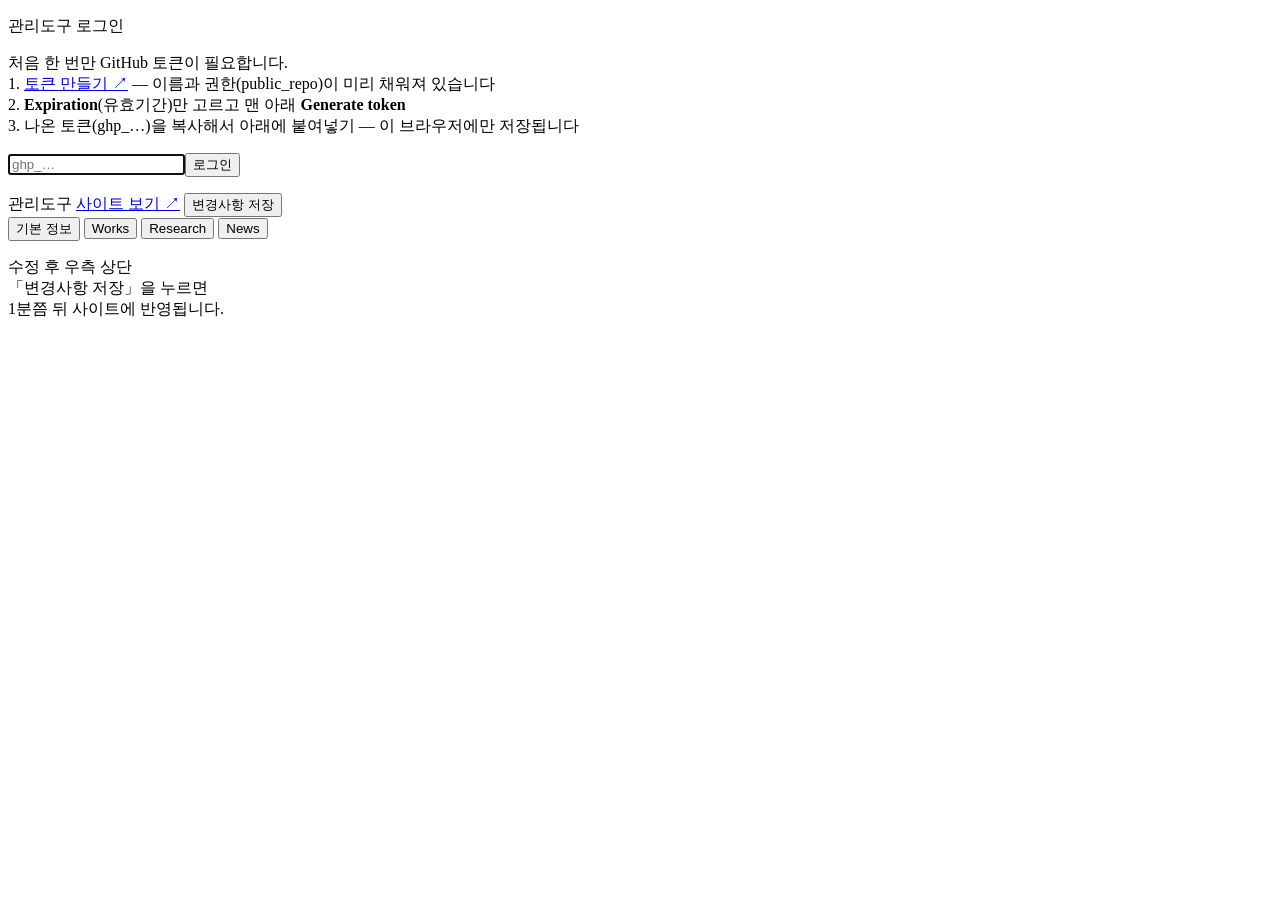
==== admin/index.html @ 360ccb95 "News 항목에 사진과 관련 작품 연결 추가 + SIGGRAPH Asia 2026 등록 - news[] 에 image(사진 한 장), related[](작품·연구 id) 필드 추가" ====
<!DOCTYPE html>
<html lang="ko">
<head>
  <meta charset="UTF-8">
  <meta name="viewport" content="width=device-width, initial-scale=1.0">
  <title>관리도구 — Portfolio</title>
  <meta name="robots" content="noindex, nofollow">
  <link rel="icon" href="../favicon.svg" type="image/svg+xml">
  <link rel="stylesheet" href="admin.css?v=7">
</head>
<body>
  <div id="offlineBanner" class="offline-banner" hidden>
    이 페이지는 로컬 서버가 필요합니다 — 사이트 폴더의 <b>관리도구.bat</b> 을 더블클릭해서 열어 주세요.
  </div>

  <header class="bar">
    <span class="bar-title">관리도구</span>
    <span id="saveStatus" class="save-status"></span>
    <span class="bar-spacer"></span>
    <a href="/" target="_blank" class="bar-link">사이트 보기 ↗</a>
    <button id="saveBtn" class="save-btn">변경사항 저장</button>
  </header>

  <nav class="side">
    <button data-view="basic" class="side-link">기본 정보</button>
    <button data-view="works" class="side-link">Works</button>
    <button data-view="studies" class="side-link">Research</button>
    <button data-view="news" class="side-link">News</button>
    <button data-view="deploy" class="side-link">배포</button>
    <p class="side-help">
      수정 후 반드시 우측 상단<br>「변경사항 저장」을 눌러 주세요.<br><br>
      저장하면 미리보기 탭을<br>새로고침해서 확인할 수 있습니다.<br><br>
      실제 사이트에 올리려면<br>「배포」 탭에서<br>반영하기를 누르세요.
    </p>
  </nav>

  <main id="main" class="main"></main>

  <!-- 관리도구 파일을 고치면 ?v= 숫자를 올린다 — GitHub Pages 는 10분 캐시라 안 올리면 옛 코드가 돈다 -->
  <script src="github.js?v=7"></script>
  <script src="admin.js?v=7"></script>
</body>
</html>
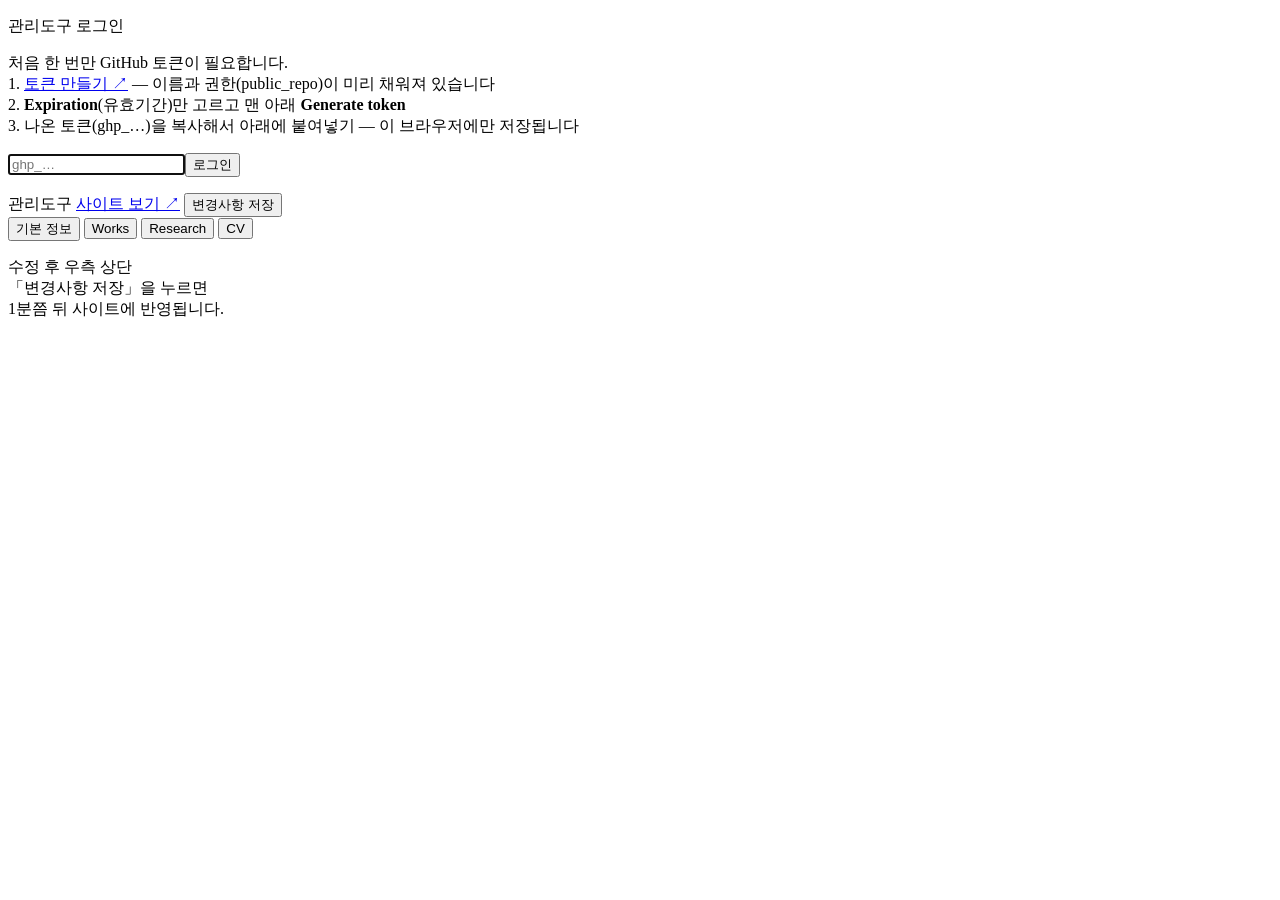
==== commit 1795d01d: "News 를 CV 페이지로 — 종류별로 묶고 About 의 학력·PDF 를 옮김 항목이 늘면서 "News" 라는 이름이 내용과 어긋났다(수상·장학이 대부분). 메뉴를 쪼개는 대신 " ====
--- a/admin/index.html
+++ b/admin/index.html
@@ -6,7 +6,7 @@
   <title>관리도구 — Portfolio</title>
   <meta name="robots" content="noindex, nofollow">
   <link rel="icon" href="../favicon.svg" type="image/svg+xml">
-  <link rel="stylesheet" href="admin.css?v=7">
+  <link rel="stylesheet" href="admin.css?v=10">
 </head>
 <body>
   <div id="offlineBanner" class="offline-banner" hidden>
@@ -25,7 +25,7 @@
     <button data-view="basic" class="side-link">기본 정보</button>
     <button data-view="works" class="side-link">Works</button>
     <button data-view="studies" class="side-link">Research</button>
-    <button data-view="news" class="side-link">News</button>
+    <button data-view="news" class="side-link">CV</button>
     <button data-view="deploy" class="side-link">배포</button>
     <p class="side-help">
       수정 후 반드시 우측 상단<br>「변경사항 저장」을 눌러 주세요.<br><br>
@@ -37,7 +37,7 @@
   <main id="main" class="main"></main>
 
   <!-- 관리도구 파일을 고치면 ?v= 숫자를 올린다 — GitHub Pages 는 10분 캐시라 안 올리면 옛 코드가 돈다 -->
-  <script src="github.js?v=7"></script>
-  <script src="admin.js?v=7"></script>
+  <script src="github.js?v=10"></script>
+  <script src="admin.js?v=10"></script>
 </body>
 </html>
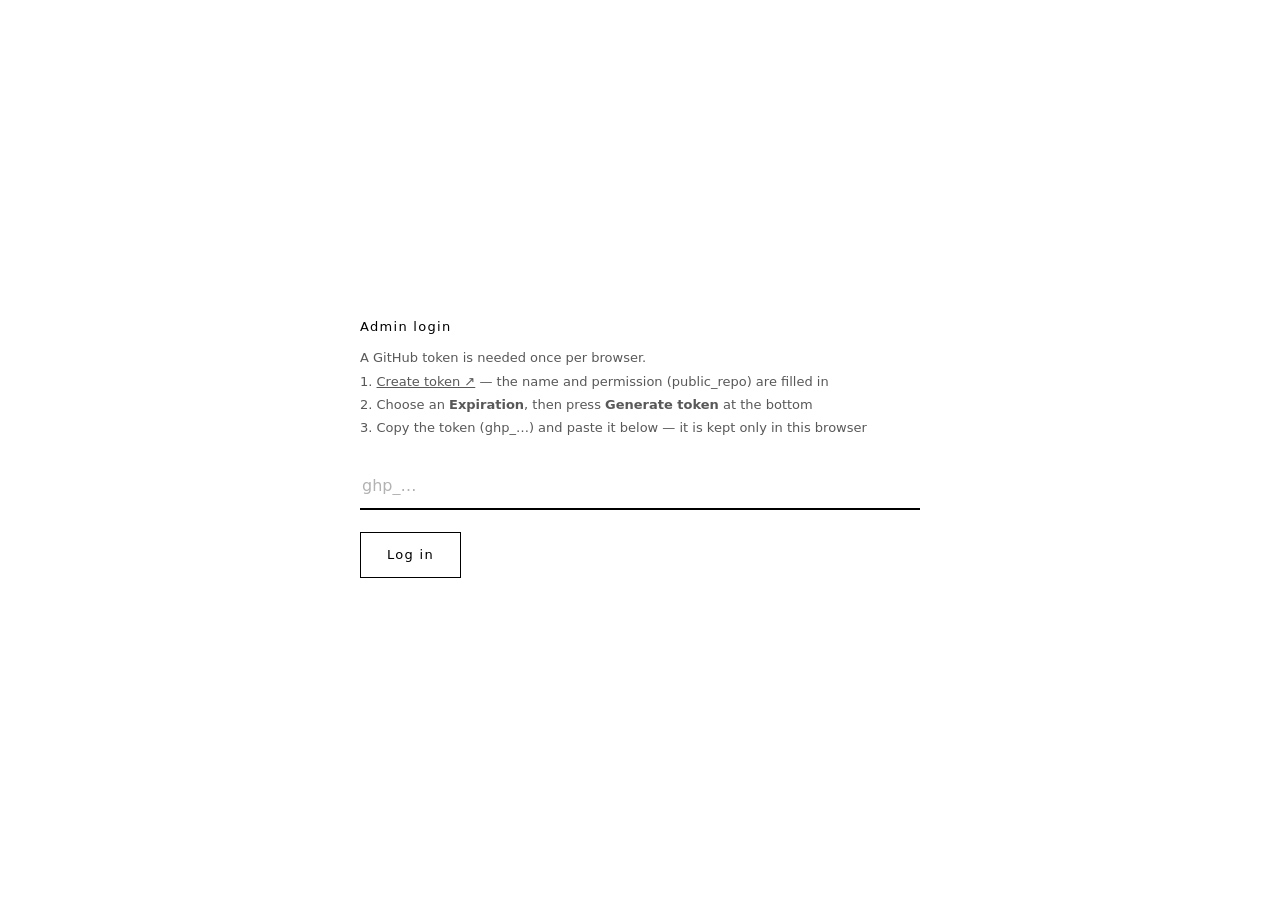
==== commit 48cd2c9a: "Admin mirrors the site: same header, same five-room menu, all English - Admin header and sidebar now" ====
--- a/admin/index.html
+++ b/admin/index.html
@@ -1,43 +1,47 @@
 <!DOCTYPE html>
-<html lang="ko">
+<html lang="en">
 <head>
   <meta charset="UTF-8">
   <meta name="viewport" content="width=device-width, initial-scale=1.0">
-  <title>관리도구 — Portfolio</title>
+  <title>Admin — Doyeon Lee Portfolio</title>
   <meta name="robots" content="noindex, nofollow">
   <link rel="icon" href="../favicon.svg" type="image/svg+xml">
-  <link rel="stylesheet" href="admin.css?v=10">
+  <link rel="stylesheet" href="admin.css?v=14">
 </head>
 <body>
-  <div id="offlineBanner" class="offline-banner" hidden>
-    이 페이지는 로컬 서버가 필요합니다 — 사이트 폴더의 <b>관리도구.bat</b> 을 더블클릭해서 열어 주세요.
-  </div>
+  <div id="banner" class="banner" hidden></div>
 
+  <!-- 사이트와 같은 틀 — 이름을 누르면 Home, 왼쪽은 사이트 메뉴와 같은 순서 -->
   <header class="bar">
-    <span class="bar-title">관리도구</span>
+    <button id="siteName" class="site-name" data-view="home">PORTFOLIO</button>
+    <span class="bar-tag">Admin</span>
     <span id="saveStatus" class="save-status"></span>
     <span class="bar-spacer"></span>
-    <a href="/" target="_blank" class="bar-link">사이트 보기 ↗</a>
-    <button id="saveBtn" class="save-btn">변경사항 저장</button>
+    <a id="siteLink" href="/" target="_blank" rel="noopener" class="bar-link">View site ↗</a>
+    <button id="saveBtn" class="save-btn">Save</button>
   </header>
 
-  <nav class="side">
-    <button data-view="basic" class="side-link">기본 정보</button>
+  <nav class="side" aria-label="Menu">
     <button data-view="works" class="side-link">Works</button>
     <button data-view="studies" class="side-link">Research</button>
-    <button data-view="news" class="side-link">CV</button>
-    <button data-view="deploy" class="side-link">배포</button>
-    <p class="side-help">
-      수정 후 반드시 우측 상단<br>「변경사항 저장」을 눌러 주세요.<br><br>
-      저장하면 미리보기 탭을<br>새로고침해서 확인할 수 있습니다.<br><br>
-      실제 사이트에 올리려면<br>「배포」 탭에서<br>반영하기를 누르세요.
-    </p>
+    <button data-view="cv" class="side-link">CV</button>
+    <button data-view="about" class="side-link">About</button>
+    <button data-view="contact" class="side-link">Contact</button>
+    <p class="side-help">Edit, then press Save<br>(top right, or Ctrl+S).<br><br>The live site updates<br>about a minute later.</p>
   </nav>
 
   <main id="main" class="main"></main>
 
+  <!-- 사이트와 같은 석고 입자 선 (활성 메뉴 선 · 이름표 아치) -->
+  <svg width="0" height="0" style="position:absolute" aria-hidden="true">
+    <filter id="grainEdge" x="-20%" y="-20%" width="140%" height="140%">
+      <feTurbulence type="fractalNoise" baseFrequency="0.72" numOctaves="2" seed="7" result="n"/>
+      <feDisplacementMap in="SourceGraphic" in2="n" scale="2.6" xChannelSelector="R" yChannelSelector="G"/>
+    </filter>
+  </svg>
+
   <!-- 관리도구 파일을 고치면 ?v= 숫자를 올린다 — GitHub Pages 는 10분 캐시라 안 올리면 옛 코드가 돈다 -->
-  <script src="github.js?v=10"></script>
-  <script src="admin.js?v=10"></script>
+  <script src="github.js?v=14"></script>
+  <script src="admin.js?v=14"></script>
 </body>
 </html>
--- a/admin/admin.css
+++ b/admin/admin.css
@@ -0,0 +1,370 @@
+/* 관리도구 — 사이트(css/style.css)와 같은 틀: 상단 이름 · 왼쪽 다섯 방 · 같은 글꼴과 자간 */
+
+@font-face {
+  font-family: 'Pretendard Variable';
+  font-weight: 45 920;
+  font-style: normal;
+  font-display: swap;
+  src: url('../assets/fonts/PretendardVariable.woff2') format('woff2-variations');
+}
+
+:root {
+  --line: 1px solid #000;
+  --bar-h: 80px;            /* 사이트 --header-h */
+  --side-w: 200px;          /* 사이트 --nav-w */
+  --pad-x: 40px;            /* 사이트 --pad-x */
+  --ease: cubic-bezier(0.22, 0.7, 0.2, 1);
+  --ls-display: 0.3em;
+  --ls-label: 0.14em;
+}
+
+* { margin: 0; padding: 0; box-sizing: border-box; }
+
+body {
+  background: #fff;
+  color: #000;
+  font-family: 'Pretendard Variable', Pretendard, -apple-system, BlinkMacSystemFont,
+    system-ui, 'Segoe UI', 'Malgun Gothic', sans-serif;
+  font-size: 14px;
+  line-height: 1.6;
+  -webkit-font-smoothing: antialiased;
+  text-rendering: optimizeLegibility;
+}
+
+button { font: inherit; color: inherit; background: none; border: none; cursor: pointer; }
+a { color: inherit; text-decoration: none; }
+input, textarea, select {
+  font: inherit;
+  color: #000;
+  background: #fff;
+  border: none;
+  border-bottom: 1px solid #000;
+  padding: 6px 2px;
+  width: 100%;
+  border-radius: 0;
+}
+input:focus, textarea:focus { outline: none; border-bottom-width: 2px; }
+textarea { resize: vertical; min-height: 120px; line-height: 1.7; }
+
+::selection { background: #000; color: #fff; }
+:focus-visible { outline: 1px solid #000; outline-offset: 4px; }
+
+.banner {
+  position: fixed;
+  inset: 0;
+  z-index: 100;
+  background: #fff;
+  display: flex;
+  align-items: center;
+  justify-content: center;
+  text-align: center;
+  padding: 40px;
+  font-size: 16px;
+  line-height: 2;
+}
+.banner[hidden] { display: none; }
+.banner p { margin-bottom: 6px; }
+.banner-btn {
+  margin-top: 22px;
+  border: 1px solid #000;
+  padding: 9px 26px;
+  font-size: 13px;
+  letter-spacing: 0.1em;
+}
+.banner-btn:hover { background: #000; color: #fff; }
+
+/* 로그인 — 배너 가운데, 글은 왼쪽 정렬 */
+.login-box { width: 100%; max-width: 560px; text-align: left; }
+.login-title { font-size: 13px; letter-spacing: 0.1em; margin-bottom: 14px; }
+.login-box .note { font-size: 13px; }
+.login-box input { margin: 18px 0 0; }
+.note { font-size: 12.5px; opacity: 0.65; margin: 6px 0; line-height: 1.8; }
+.err-note { font-size: 12.5px; margin: 8px 0; text-decoration: underline; }
+
+/* ---------- header — 사이트 .site-header 와 같은 높이 · 같은 워드마크 ---------- */
+.bar {
+  position: fixed;
+  top: 0; left: 0; right: 0;
+  height: var(--bar-h);
+  display: flex;
+  align-items: center;
+  gap: 18px;
+  padding: 0 var(--pad-x);
+  border-bottom: var(--line);
+  background: #fff;
+  z-index: 20;
+}
+.site-name {
+  font-size: 13px;
+  font-weight: 500;
+  letter-spacing: var(--ls-display);
+  text-transform: uppercase;
+  line-height: 1;
+}
+.bar-tag {
+  font-size: 11px;
+  font-weight: 500;
+  letter-spacing: var(--ls-display);
+  text-transform: uppercase;
+  line-height: 1;
+  opacity: 0.5;
+}
+.bar-spacer { flex: 1; }
+.bar-link { font-size: 13px; opacity: 0.55; white-space: nowrap; }
+.bar-link:hover { opacity: 1; }
+.save-status {
+  font-size: 12px;
+  opacity: 0.55;
+  letter-spacing: 0.04em;
+  min-width: 0;
+  overflow: hidden;
+  text-overflow: ellipsis;
+  white-space: nowrap;
+}
+.save-status.dirty { opacity: 1; }
+
+.save-btn {
+  border: var(--line);
+  padding: 8px 20px;
+  letter-spacing: 0.1em;
+  font-size: 13px;
+  transition: background 0.15s, color 0.15s;
+}
+.save-btn:hover { background: #000; color: #fff; }
+.save-btn:disabled { opacity: 0.3; cursor: default; background: none; color: #000; }
+
+/* ---------- side — 사이트 .side-nav 와 같은 글자 · 같은 활성 표시 ---------- */
+.side {
+  position: fixed;
+  top: var(--bar-h);
+  left: 0;
+  bottom: 0;
+  width: var(--side-w);
+  padding: 40px var(--pad-x);
+  display: flex;
+  flex-direction: column;
+  gap: 20px;
+  z-index: 10;
+}
+/* 기둥선 — 사이트와 같은 옅은 수직선 */
+.side::after {
+  content: '';
+  position: absolute;
+  top: 0; bottom: 0; right: 0;
+  width: 1px;
+  background: #000;
+  opacity: 0.15;
+  pointer-events: none;
+}
+.side-link {
+  position: relative;
+  width: fit-content;
+  text-align: left;
+  font-size: 13px;
+  font-weight: 500;
+  letter-spacing: var(--ls-label);
+  text-transform: uppercase;
+  line-height: 1;
+  opacity: 0.5;
+  transition: opacity 0.25s var(--ease), transform 0.4s var(--ease);
+}
+.side-link:hover, .side-link:focus-visible { opacity: 1; }
+.side-link.active { opacity: 1; transform: translateX(28px); }
+.side-link::before {
+  content: '';
+  position: absolute;
+  left: -28px;
+  top: 50%;
+  width: 14px;
+  height: 1px;
+  background: #000;
+  transform: scaleX(0);
+  transform-origin: left;
+  transition: transform 0.25s var(--ease);
+  filter: url(#grainEdge);
+}
+.side-link.active::before { transform: scaleX(1); }
+.side-help { margin-top: auto; font-size: 11.5px; line-height: 1.8; opacity: 0.45; }
+
+/* main */
+.main {
+  position: fixed;
+  top: var(--bar-h);
+  left: var(--side-w);
+  right: 0;
+  bottom: 0;
+  overflow-y: auto;
+  padding: 40px var(--pad-x) 120px;
+}
+
+/* 방 이름표 — 사이트 .view-label 과 같은 글자 · 같은 아치 */
+.section-title {
+  width: fit-content;
+  margin-bottom: 40px;
+  font-size: 11px;
+  font-weight: 500;
+  letter-spacing: var(--ls-display);
+  text-transform: uppercase;
+  line-height: 1;
+  opacity: 0.5;
+}
+.section-title::before {
+  content: '';
+  display: block;
+  width: 40px;
+  height: 20px;
+  margin-bottom: 10px;
+  border: 1px solid #000;
+  border-bottom: none;
+  border-radius: 999px 999px 0 0;
+  filter: url(#grainEdge);
+}
+.section-title + .field-hint { max-width: 620px; margin: -22px 0 28px; }
+
+.field { max-width: 620px; margin-bottom: 30px; }
+.field-label {
+  display: block;
+  font-size: 12px;
+  letter-spacing: 0.12em;
+  opacity: 0.55;
+  margin-bottom: 6px;
+}
+.field-hint { font-size: 12px; opacity: 0.45; margin-top: 6px; line-height: 1.7; white-space: pre-line; }
+
+/* item list (works/studies/cv) */
+.item-list { max-width: 760px; }
+.item-row {
+  display: flex;
+  align-items: center;
+  gap: 14px;
+  padding: 14px 0;
+  border-bottom: var(--line);
+}
+.item-row:first-child { border-top: var(--line); }
+.item-thumb {
+  width: 64px;
+  height: 44px;
+  object-fit: cover;
+  flex: none;
+  background: #fff;
+  border: var(--line);
+}
+.item-thumb-blank {
+  width: 64px; height: 44px; flex: none;
+  border: var(--line);
+  display: flex; align-items: center; justify-content: center;
+  font-size: 10px; letter-spacing: 0.1em; opacity: 0.4;
+}
+.item-name { flex: 1; min-width: 0; overflow: hidden; text-overflow: ellipsis; white-space: nowrap; }
+.item-year { font-size: 12px; opacity: 0.5; flex: none; }
+.mini-btn {
+  flex: none;
+  font-size: 12px;
+  letter-spacing: 0.06em;
+  opacity: 0.5;
+  padding: 4px 6px;
+}
+.mini-btn:hover { opacity: 1; }
+.mini-btn:disabled { opacity: 0.15; cursor: default; }
+.mini-btn.danger:hover { text-decoration: line-through; }
+
+.add-btn {
+  margin-top: 22px;
+  border: var(--line);
+  padding: 10px 22px;
+  font-size: 13px;
+  letter-spacing: 0.08em;
+}
+.add-btn:hover { background: #000; color: #fff; }
+
+/* editor */
+.editor-back { font-size: 13px; opacity: 0.55; margin-bottom: 26px; display: inline-block; }
+.editor-back:hover { opacity: 1; }
+
+.media-list { max-width: 620px; }
+.media-row {
+  display: flex;
+  align-items: center;
+  gap: 12px;
+  padding: 10px 0;
+  border-bottom: 1px solid #000;
+}
+.media-row:first-child { border-top: 1px solid #000; }
+.media-thumb { width: 58px; height: 40px; object-fit: cover; flex: none; border: var(--line); }
+.media-badge {
+  width: 58px; height: 40px; flex: none;
+  border: var(--line);
+  display: flex; align-items: center; justify-content: center;
+  font-size: 10px; letter-spacing: 0.12em;
+}
+.media-info { flex: 1; min-width: 0; }
+.media-src { font-size: 11px; opacity: 0.45; overflow: hidden; text-overflow: ellipsis; white-space: nowrap; }
+.media-caption-input { font-size: 12.5px; border-bottom: 1px dashed #000; padding: 3px 2px; }
+.media-caption-input::placeholder, input::placeholder, textarea::placeholder { color: #000; opacity: 0.3; }
+
+.row-btns { display: flex; gap: 2px; flex: none; }
+
+.upload-row { display: flex; gap: 12px; margin-top: 18px; flex-wrap: wrap; }
+.upload-btn {
+  border: var(--line);
+  padding: 9px 18px;
+  font-size: 12.5px;
+  letter-spacing: 0.06em;
+}
+.upload-btn:hover { background: #000; color: #fff; }
+.upload-btn.busy { opacity: 0.35; pointer-events: none; }
+
+.cover-preview { max-width: 200px; max-height: 130px; border: var(--line); margin-bottom: 10px; display: block; }
+
+.link-row { display: flex; gap: 12px; align-items: flex-end; padding: 8px 0; }
+.link-row input { flex: 1; }
+
+/* 체크박스 · 셀렉트 — 흑백 · 얇은 선 */
+input[type=checkbox] { width: auto; border: none; margin-right: 8px; vertical-align: middle; accent-color: #000; }
+.check-row { display: flex; align-items: center; font-size: 13px; margin: 6px 0; cursor: pointer; }
+.check-grid { display: flex; flex-wrap: wrap; gap: 4px 24px; }
+select { cursor: pointer; }
+input:disabled, select:disabled { opacity: 0.4; }
+.hover-preview { display: block; width: 320px; max-width: 100%; border: var(--line); margin: 14px 0 6px; background: #000; }
+
+.contact-edit-row { display: flex; gap: 12px; align-items: flex-end; padding: 8px 0; }
+.contact-edit-row .c-label { width: 130px; flex: none; }
+.contact-edit-row .c-value { flex: 1; }
+.contact-edit-row .c-href { flex: 1; }
+
+.toast {
+  position: fixed;
+  bottom: 28px;
+  right: 28px;
+  background: #000;
+  color: #fff;
+  padding: 12px 22px;
+  font-size: 13px;
+  letter-spacing: 0.05em;
+  z-index: 90;
+  opacity: 0;
+  transition: opacity 0.25s;
+  pointer-events: none;
+}
+.toast.on { opacity: 1; }
+
+/* 모바일 — 사이트처럼 메뉴가 헤더 아래 가로로 눕는다 */
+@media (max-width: 860px) {
+  :root { --pad-x: 20px; --bar-h: 60px; }
+  .bar { gap: 12px; }
+  .bar-tag, .bar-link[target] { display: none; }
+  .side {
+    right: 0;
+    bottom: auto;
+    width: auto;
+    flex-direction: row;
+    padding: 14px var(--pad-x);
+    background: #fff;
+  }
+  .side::after, .side-help { display: none; }
+  .side-link.active { transform: none; }
+  .side-link.active::before { left: 0; top: auto; bottom: -5px; width: 100%; }
+  .main { top: calc(var(--bar-h) + 41px); left: 0; padding: 28px var(--pad-x) 120px; }
+  .contact-edit-row, .link-row { flex-wrap: wrap; }
+  .contact-edit-row .c-label { width: 100%; }
+}
